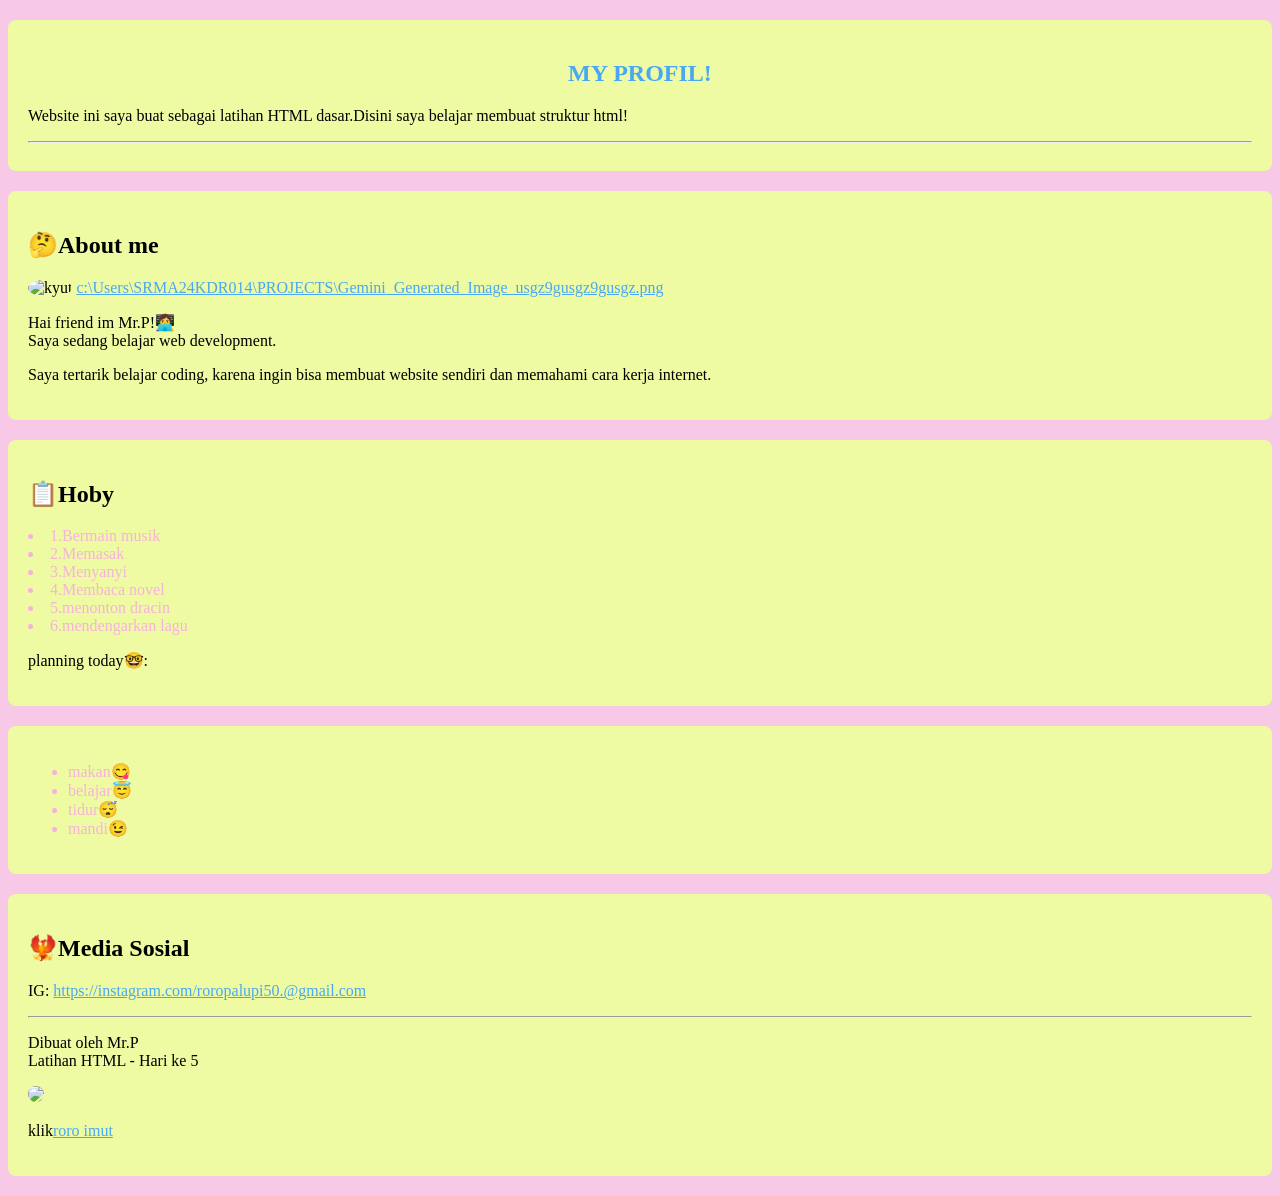
==== html_basic_01/index.html @ 71cada62 "init" ====
<!DOCTYPE html>
<html lang="en">

<head><meta charset="UTF-8">
    <meta name="viewport" content="width=device-width, initial-scale=1.0">
    <title>Document</title>
    <style>
        h1, a, i, b {color: #49a8f1 ;
        }
        h1{
            text-align: center;
        }
        p {color: black ;
        }        
        li {color: rgb(247, 178, 220) ; 
        }    
        body {background-color: rgb(248, 201, 230) ; 
        }
        img{border-radius: 50%;
        }
        section {
        background-color: rgb(238, 251, 163);
        padding: 20px;
        margin:20px auto;
        border-radius: 8px;
        max-width: 600x;
        }
        footer {
            text-align: center;
        }
    </style>
    <ad>
    <y>
<section>
    <h1>MY PROFIL! </h1>
    <P> Website ini saya buat sebagai latihan HTML dasar.Disini saya belajar membuat struktur html!</P> 
    <hr>
</section>
<section>
    <h2>🤔About me</h2>


    
    <img src="c:\Users\SRMA24KDR014\PROJECTS\Gemini_Generated_Image_usgz9gusgz9gusgz.png" alt="kyut" width="100px">
    <a href="url">c:\Users\SRMA24KDR014\PROJECTS\Gemini_Generated_Image_usgz9gusgz9gusgz.png</a>
    </html>
    <p>Hai friend im Mr.P!👩‍💻<br>
    Saya sedang belajar web development.</p>
    <p>Saya tertarik belajar coding, karena ingin bisa membuat website sendiri dan memahami cara kerja internet.</p>
</section>


<section>
        <h2>📋Hoby</h2>

        <li> 1.Bermain musik</li>
        <li> 2.Memasak</li>
        <li> 3.Menyanyi</li>
        <li> 4.Membaca novel</li>
        <li> 5.menonton dracin</li>
        <li> 6.mendengarkan lagu</li>

    <p>planning today🤓:</p>
    <ul>
</section>
<section>
        <ul>
        <li>makan😋</li>
        <li>belajar😇</li>
        <li>tidur😴</li>
        <li>mandi😉</li>
    </ul>
</section>

<section>
    <h2>🐦‍🔥Media Sosial</h2>
    <p>IG: <a href="https://instagram.com/roropalupi50.@gmail.com">https://instagram.com/roropalupi50.@gmail.com

    </a></p>
    
    <hr>

    <p>Dibuat oleh Mr.P <br> Latihan HTML - Hari ke 5</p>
    <img src="c:\Users\SRMA24KDR014\Downloads\img.png" width="150px">
    <p>klik<a href="c:\Users\SRMA24KDR014\Downloads\photo.jpg">roro imut</a></p>
</section>

</body>
</html>
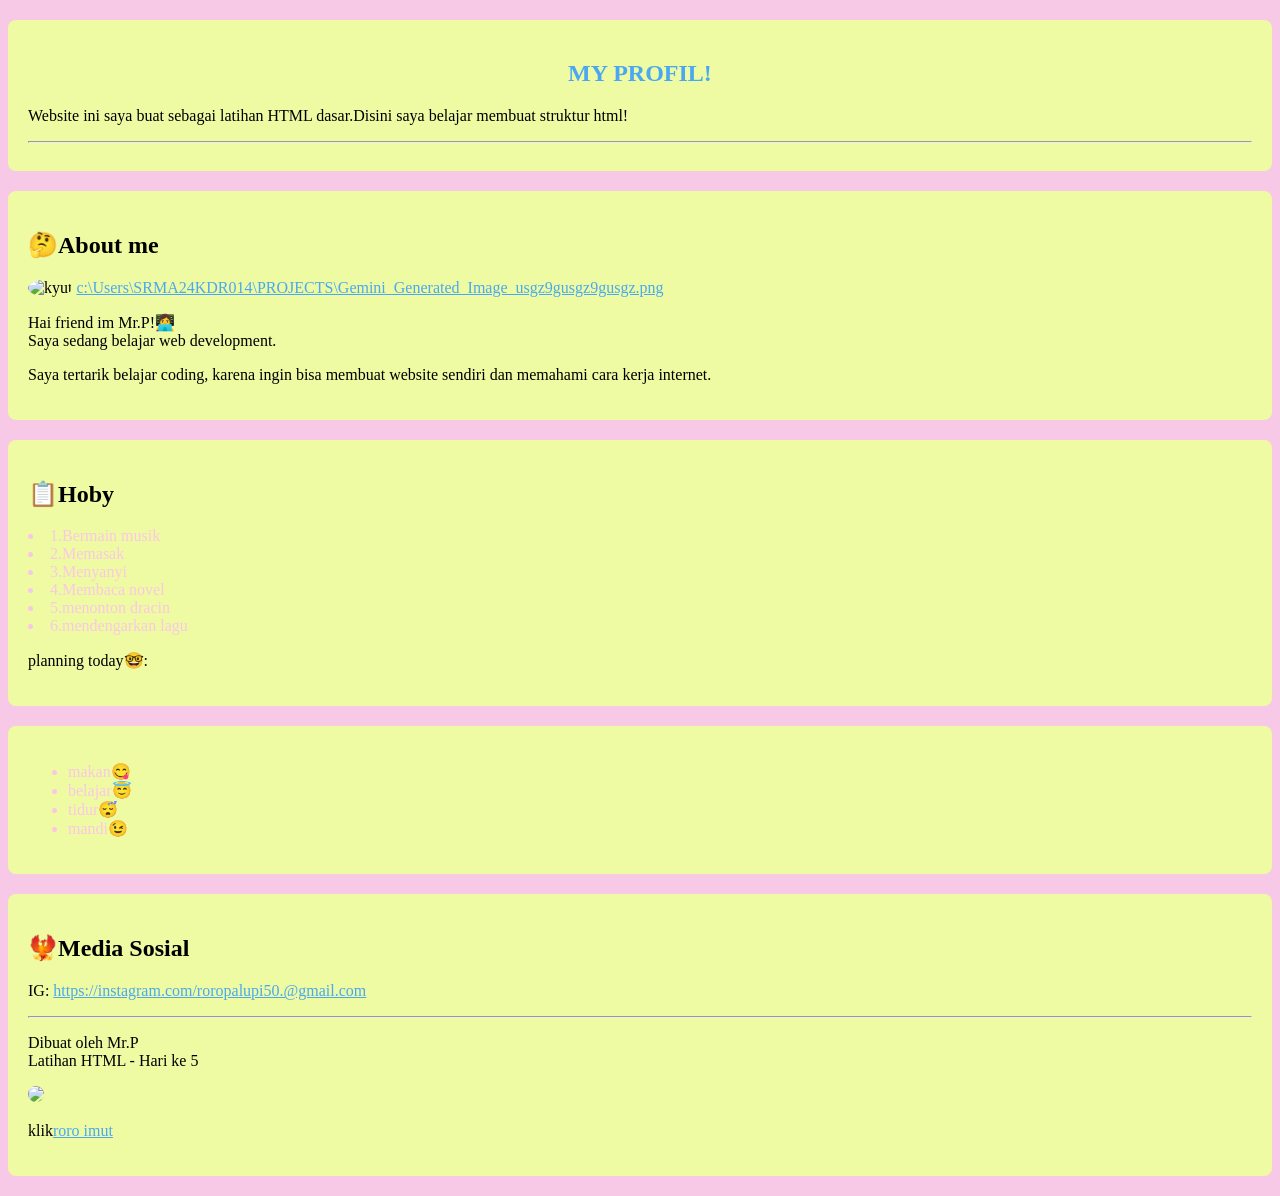
==== commit 5db01b3a: "edit" ====
--- a/html_basic_01/index.html
+++ b/html_basic_01/index.html
@@ -12,7 +12,7 @@
         }
         p {color: black ;
         }        
-        li {color: rgb(247, 178, 220) ; 
+        li {color: rgb(251, 199, 231) ; 
         }    
         body {background-color: rgb(248, 201, 230) ; 
         }
@@ -23,7 +23,7 @@
         padding: 20px;
         margin:20px auto;
         border-radius: 8px;
-        max-width: 600x;
+        max-width: 500x;
         }
         footer {
             text-align: center;
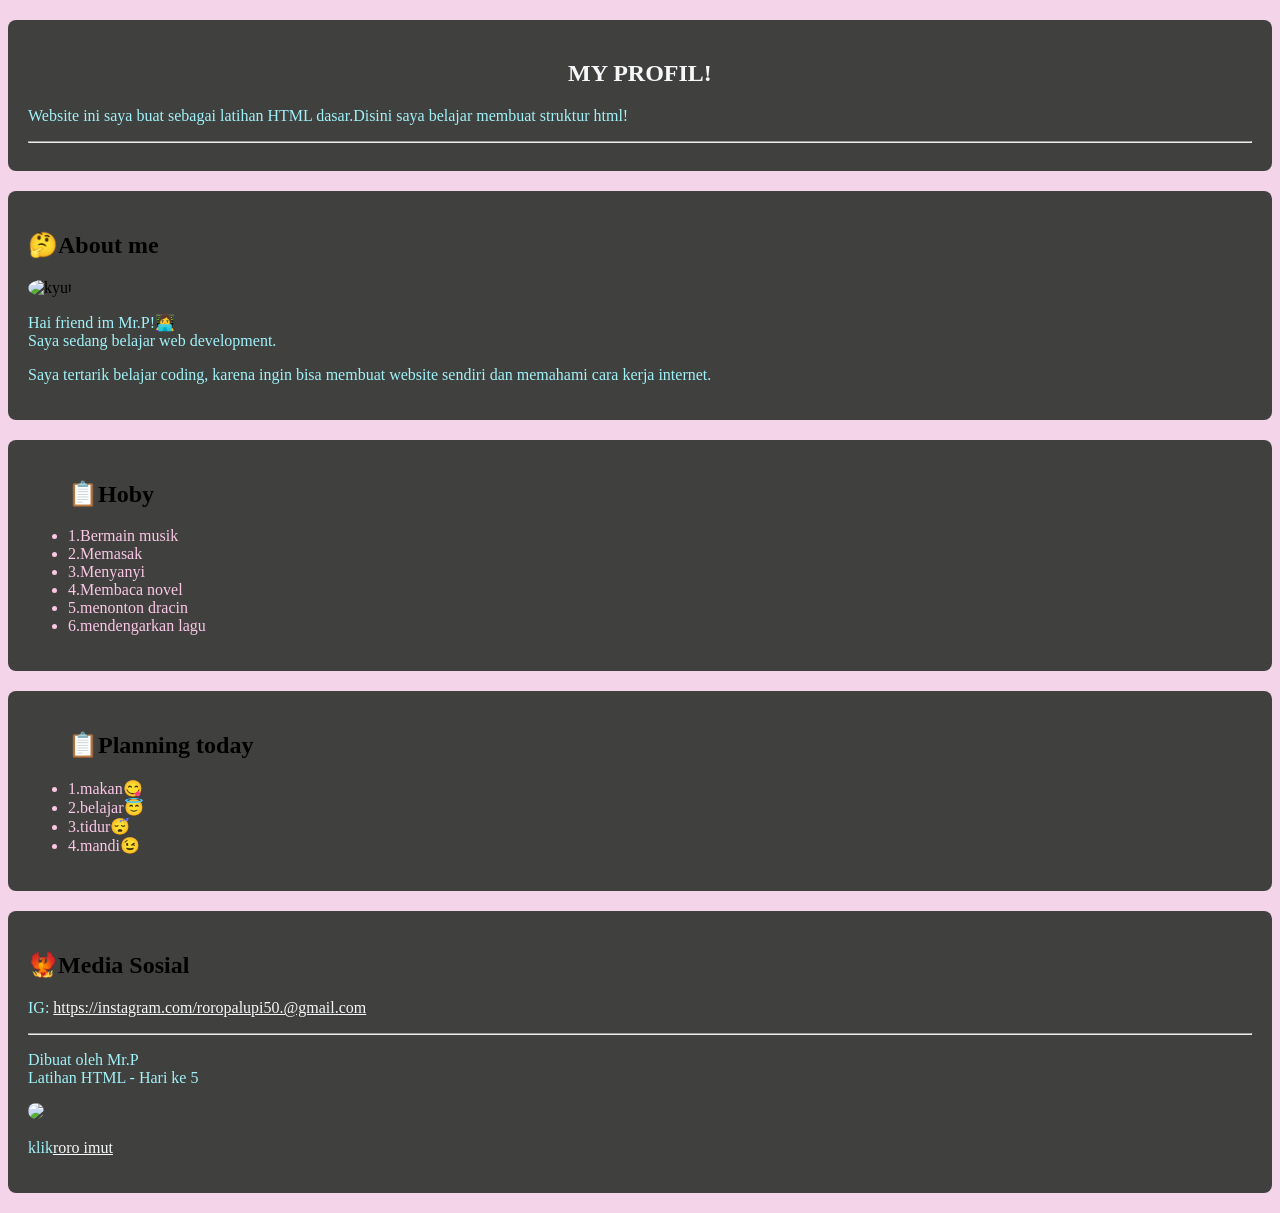
==== commit 74313378: "init pertama kali" ====
--- a/html_basic_01/index.html
+++ b/html_basic_01/index.html
@@ -5,21 +5,21 @@
     <meta name="viewport" content="width=device-width, initial-scale=1.0">
     <title>Document</title>
     <style>
-        h1, a, i, b {color: #49a8f1 ;
+        h1, a, i, b {color: #f6f8f9 ;
         }
         h1{
             text-align: center;
         }
-        p {color: black ;
+        p {color: rgb(160, 242, 249) ;
         }        
         li {color: rgb(251, 199, 231) ; 
         }    
-        body {background-color: rgb(248, 201, 230) ; 
+        body {background-color: rgb(244, 212, 232) ; 
         }
         img{border-radius: 50%;
         }
         section {
-        background-color: rgb(238, 251, 163);
+        background-color: rgb(64, 64, 62);
         padding: 20px;
         margin:20px auto;
         border-radius: 8px;
@@ -31,18 +31,18 @@
     </style>
     <ad>
     <y>
+
 <section>
     <h1>MY PROFIL! </h1>
     <P> Website ini saya buat sebagai latihan HTML dasar.Disini saya belajar membuat struktur html!</P> 
     <hr>
 </section>
+
+
 <section>
     <h2>🤔About me</h2>
-
-
     
-    <img src="c:\Users\SRMA24KDR014\PROJECTS\Gemini_Generated_Image_usgz9gusgz9gusgz.png" alt="kyut" width="100px">
-    <a href="url">c:\Users\SRMA24KDR014\PROJECTS\Gemini_Generated_Image_usgz9gusgz9gusgz.png</a>
+    <img src="c:\Users\SRMA24KDR014\Downloads\prompt 4.png" alt="kyut" width="100px">
     </html>
     <p>Hai friend im Mr.P!👩‍💻<br>
     Saya sedang belajar web development.</p>
@@ -51,6 +51,7 @@
 
 
 <section>
+    <ul>
         <h2>📋Hoby</h2>
 
         <li> 1.Bermain musik</li>
@@ -59,16 +60,17 @@
         <li> 4.Membaca novel</li>
         <li> 5.menonton dracin</li>
         <li> 6.mendengarkan lagu</li>
+    </ul>
+</section>
 
-    <p>planning today🤓:</p>
+<section>
     <ul>
-</section>
-<section>
-        <ul>
-        <li>makan😋</li>
-        <li>belajar😇</li>
-        <li>tidur😴</li>
-        <li>mandi😉</li>
+        <h2>📋Planning today</h2>
+
+        <li>1.makan😋</li>
+        <li>2.belajar😇</li>
+        <li>3.tidur😴</li>
+        <li>4.mandi😉</li>
     </ul>
 </section>
 
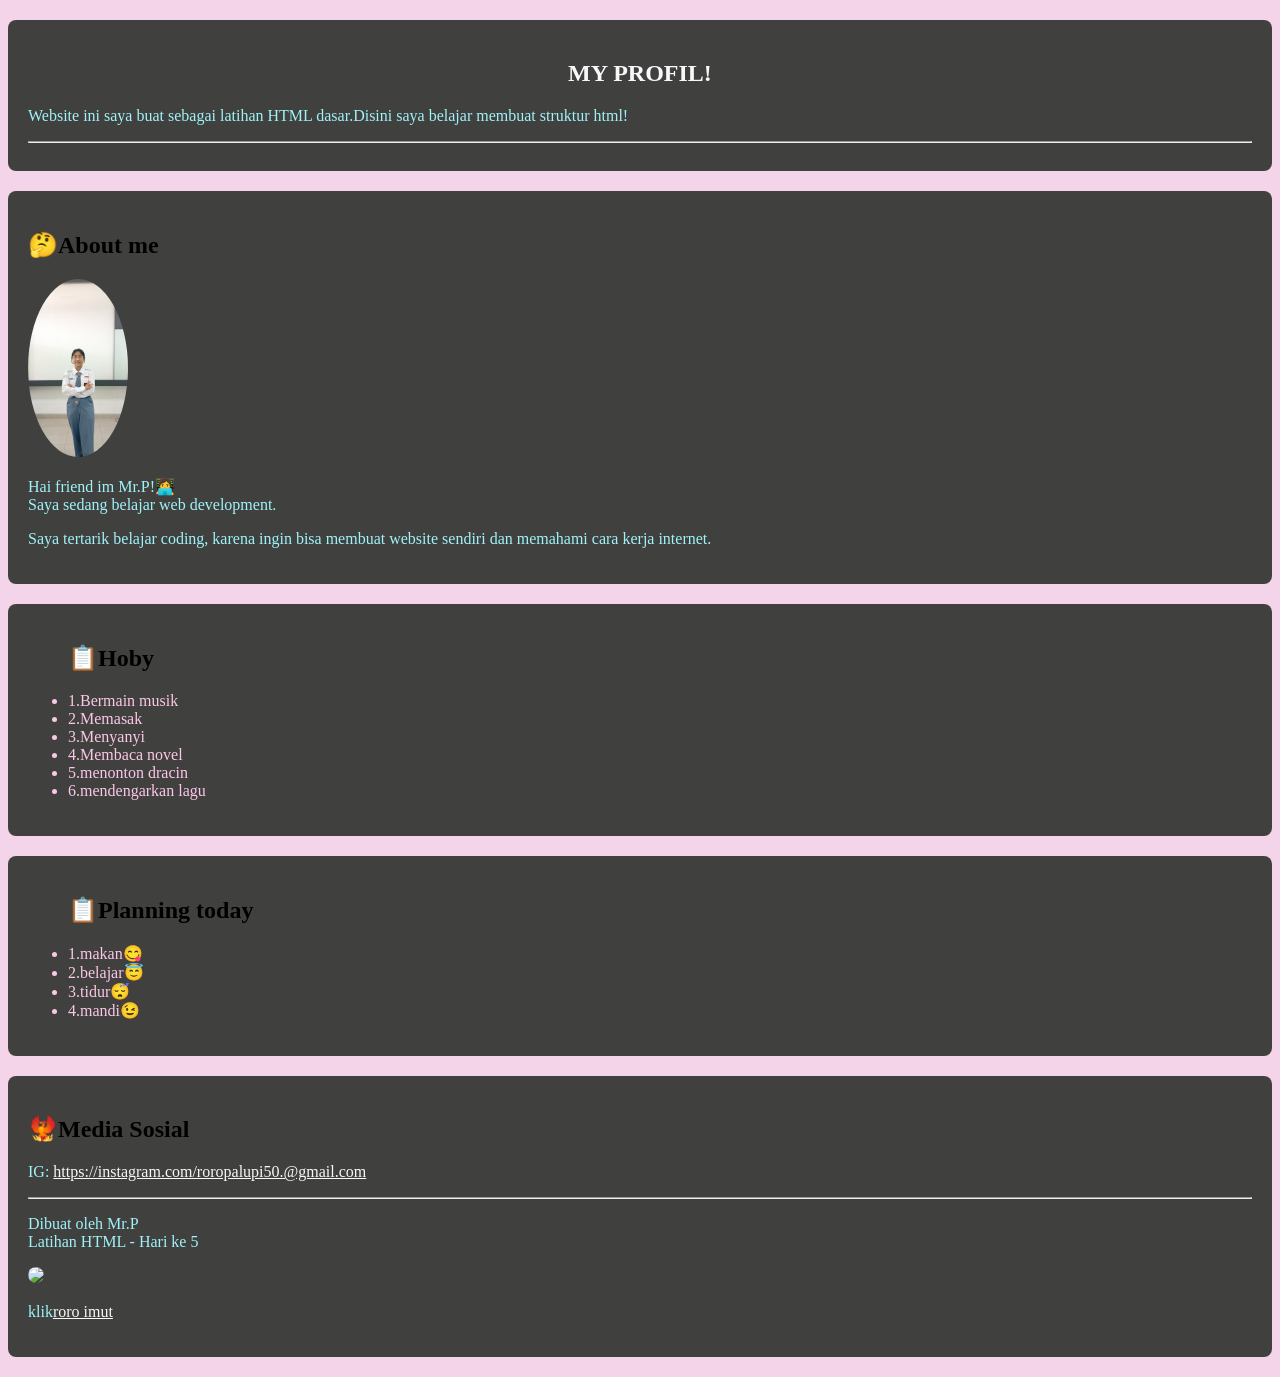
==== commit 2732730c: "init" ====
--- a/html_basic_01/index.html
+++ b/html_basic_01/index.html
@@ -42,7 +42,7 @@
 <section>
     <h2>🤔About me</h2>
     
-    <img src="c:\Users\SRMA24KDR014\Downloads\prompt 4.png" alt="kyut" width="100px">
+    <img src="imut.jpg" alt="kyut" width="100px">
     </html>
     <p>Hai friend im Mr.P!👩‍💻<br>
     Saya sedang belajar web development.</p>
